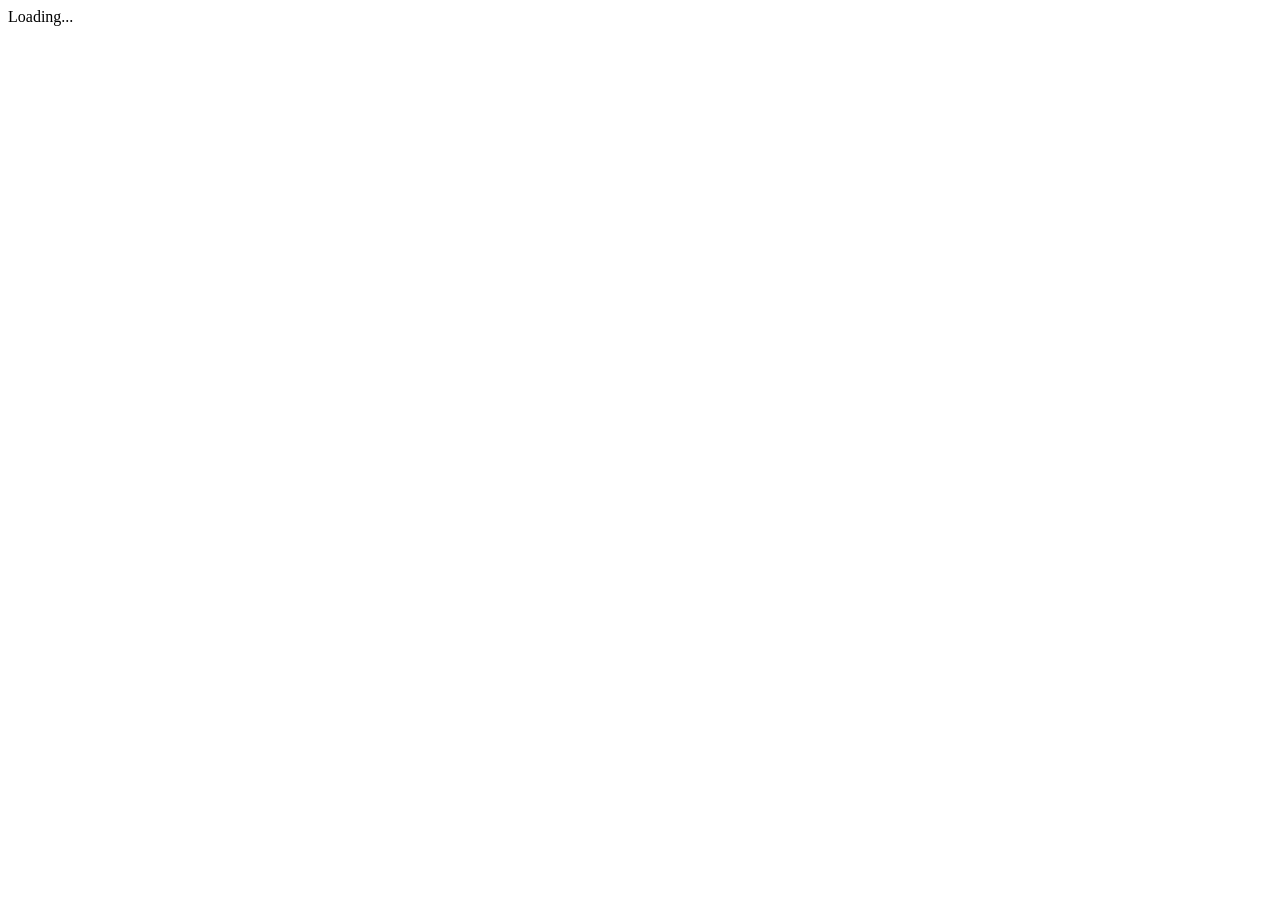
==== src/index.html @ 0d472cdc "chore: initial commit from angular-cli                           _                      _ _    __ _ " ====
<!doctype html>
<html>
<head>
  <meta charset="utf-8">
  <title>Craftsvilla</title>
  <base href="/">

  <meta name="viewport" content="width=device-width, initial-scale=1">
  <link rel="icon" type="image/x-icon" href="favicon.ico">
</head>
<body>
  <app-root>Loading...</app-root>
</body>
</html>
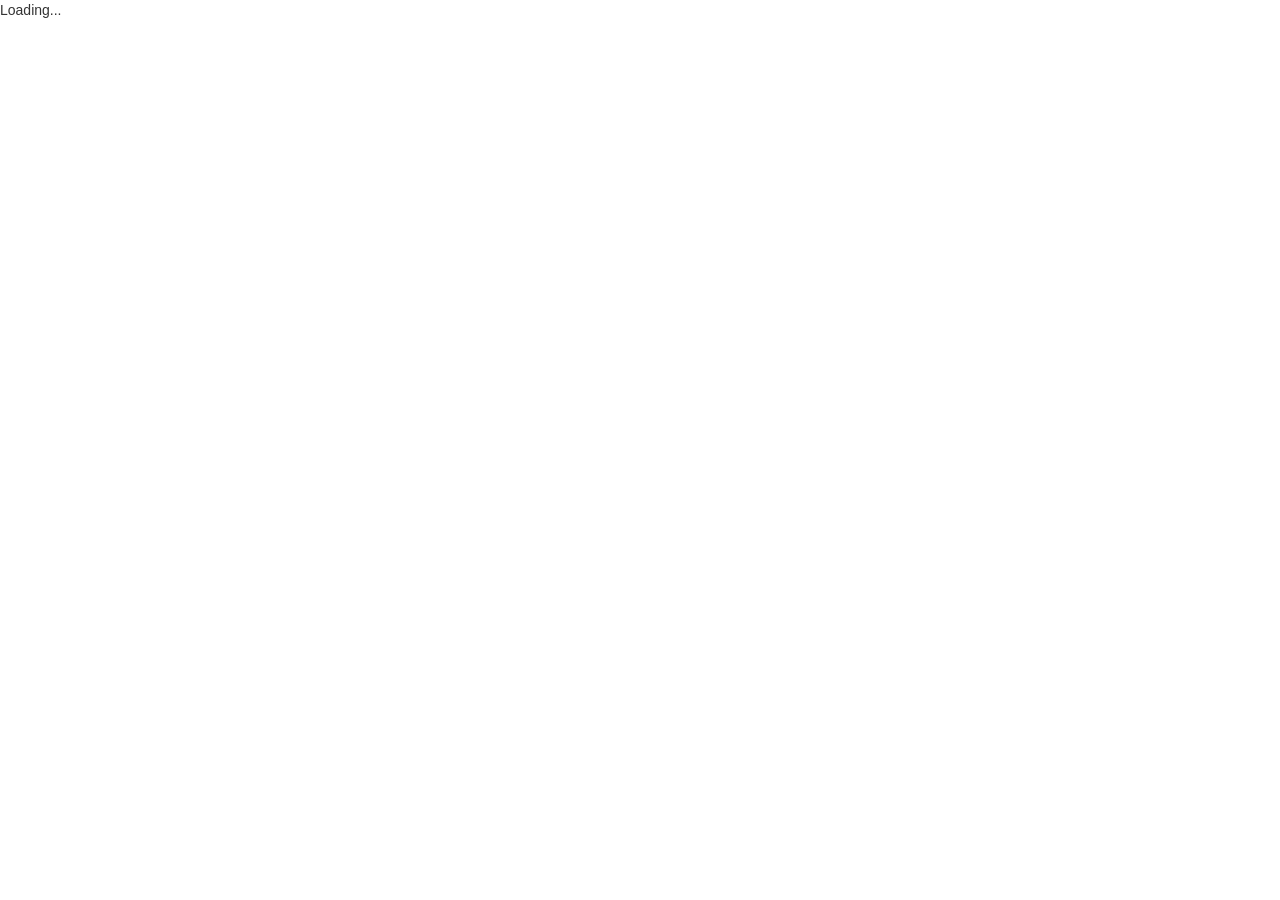
==== commit 7ac4294c: "Craftsvilla sample website Angular 2" ====
--- a/src/index.html
+++ b/src/index.html
@@ -7,6 +7,8 @@
 
   <meta name="viewport" content="width=device-width, initial-scale=1">
   <link rel="icon" type="image/x-icon" href="favicon.ico">
+  <link href="https://maxcdn.bootstrapcdn.com/bootstrap/3.3.6/css/bootstrap.min.css" rel="stylesheet">
+  <link rel="stylesheet" type="text/css" href="http://lstatic1.craftsvilla.com/skin/frontend/default/craftsvilla2015/css/custom.1469709975.min.css">
 </head>
 <body>
   <app-root>Loading...</app-root>
